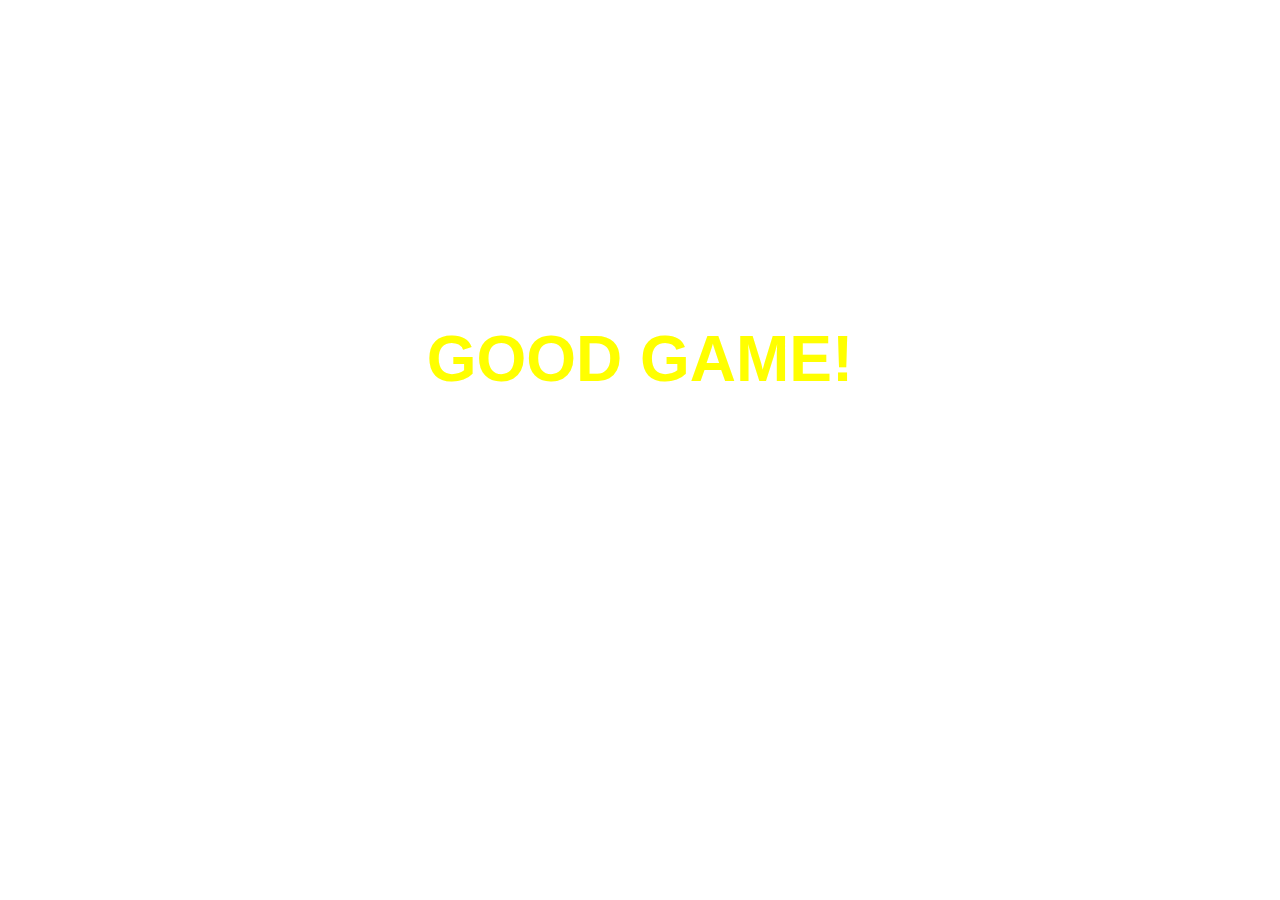
==== rpsgame/finish.html @ 8bee1fdd "Finish page added" ====
<!DOCTYPE html>
<html lang="en">
<head>
    <meta charset="UTF-8">
    <meta http-equiv="X-UA-Compatible" content="IE=edge">
    <meta name="viewport" content="width=device-width, initial-scale=1.0">
    <title>Document</title>
    <link rel = "Stylesheet" type = "text/css" href = "finish.css">
</head>
<body>
    <div class = "msg">
       <p>GOOD GAME!</p>
    </div>   
</body>
</html>
---- rpsgame/finish.css ----
body {
    background: url("https://d2r55xnwy6nx47.cloudfront.net/uploads/2020/03/RockPaperScissor-2880x1620_Lede.jpg");
    font-family:'Arial';
    display:flex;
    justify-content: center;
}

msg{
    flex:1;
    justify-content: center;
    align-items: center;
}
p {
    color:yellow;
    font-weight: bolder;
    font-size:64px;
    padding-top:250px;
}
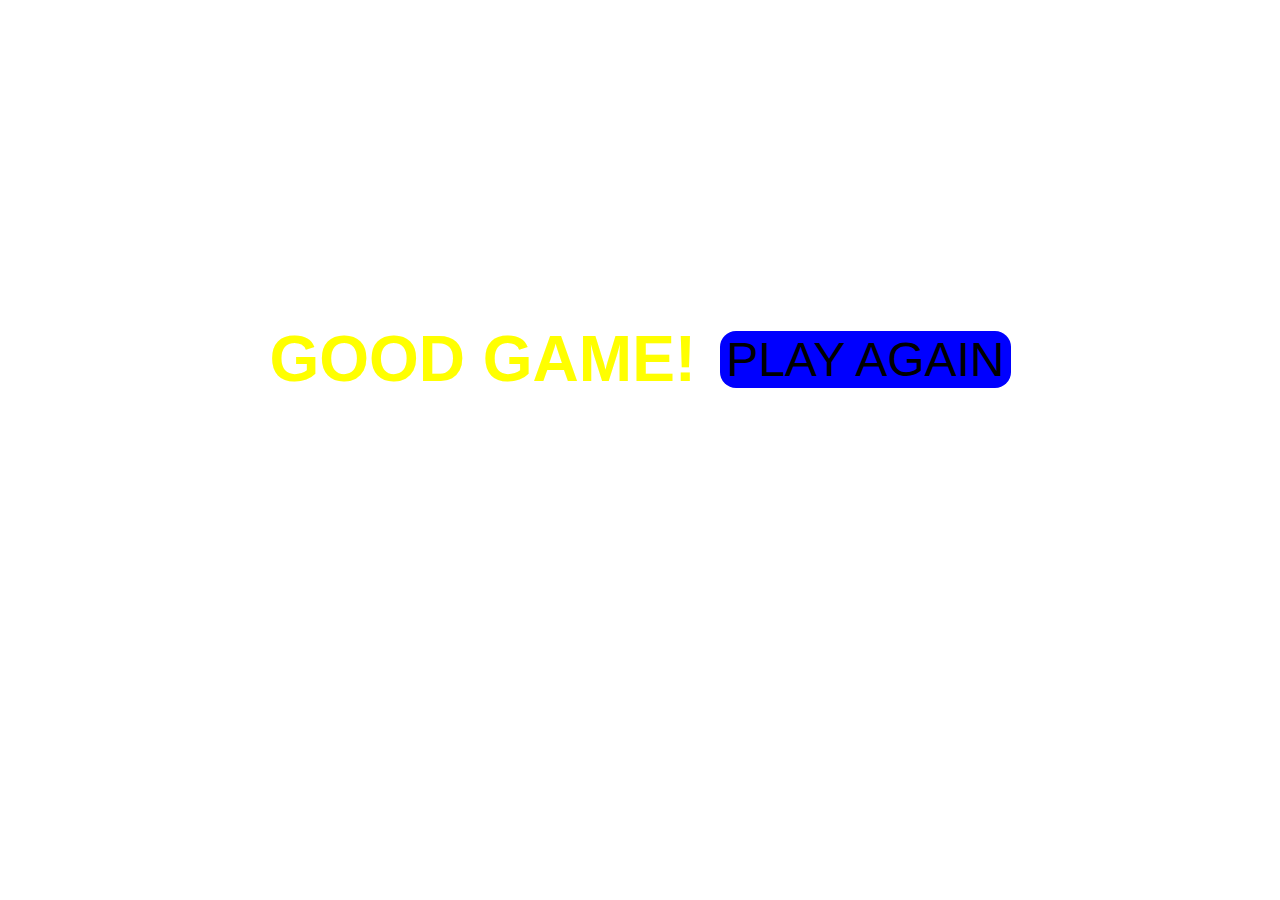
==== commit d32727b3: "Play Again button added in the finsih.html page to redirect back to the game" ====
--- a/rpsgame/finish.html
+++ b/rpsgame/finish.html
@@ -10,6 +10,9 @@
 <body>
     <div class = "msg">
        <p>GOOD GAME!</p>
-    </div>   
+    </div>
+    <div class = "play">
+        <a href = "game.html"><button class = "plays" target = >PLAY AGAIN</button></a>
+      </div>   
 </body>
 </html>--- a/rpsgame/finish.css
+++ b/rpsgame/finish.css
@@ -3,6 +3,7 @@
     font-family:'Arial';
     display:flex;
     justify-content: center;
+    gap:24px
 }
 
 msg{
@@ -15,4 +16,17 @@
     font-weight: bolder;
     font-size:64px;
     padding-top:250px;
+}
+
+.play {
+    display:flex;
+    justify-content: center;
+    align-items: center;
+    margin-top: 250px;
+}
+.plays {
+    background-color: blue;
+    border-radius: 16px;
+    border:none;
+    font-size:48px;
 }